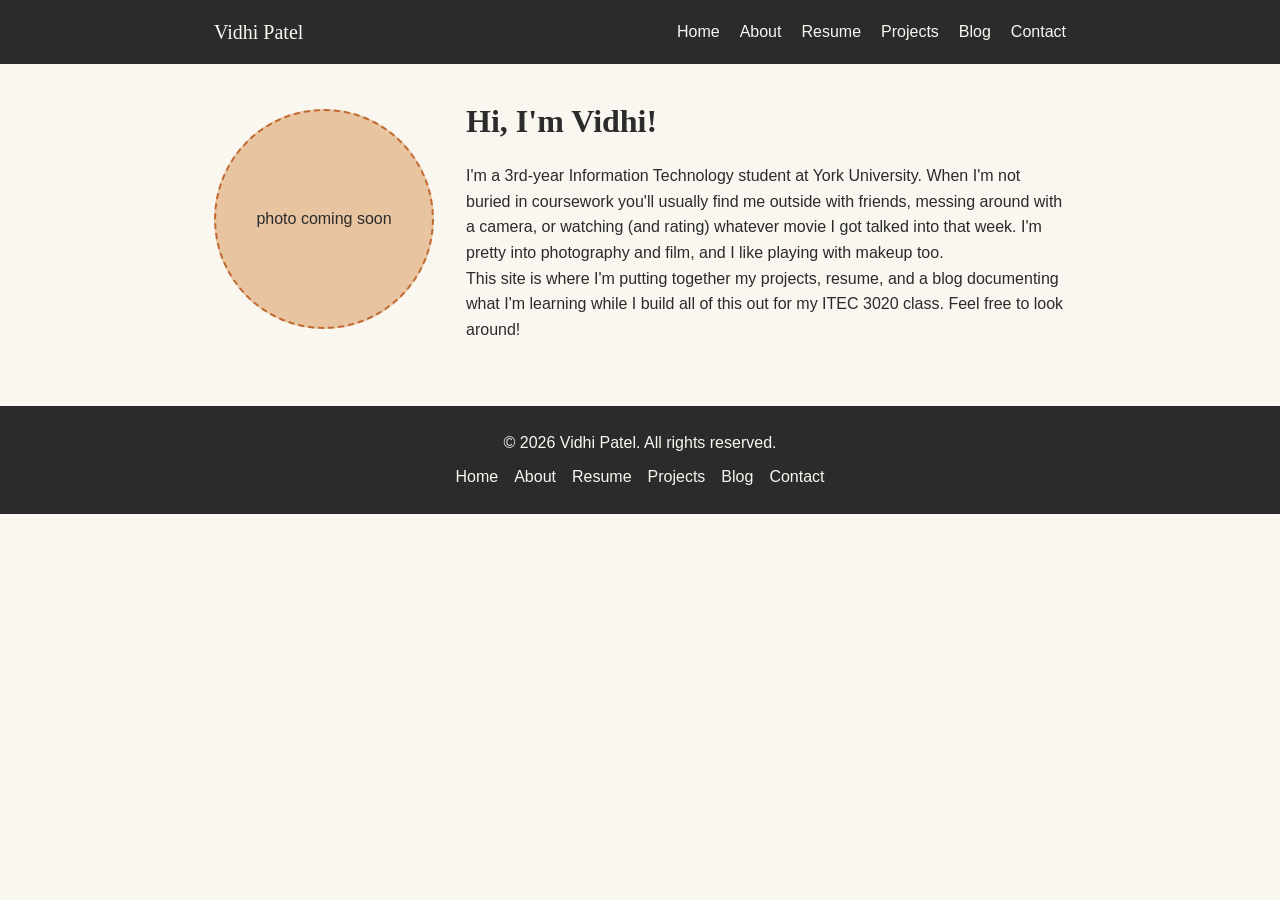
==== index.html @ 2980a51b "set up project strucutre and home page" ====
<!DOCTYPE html>
<html lang="en">
<head>
  <meta charset="UTF-8">
  <meta name="viewport" content="width=device-width, initial-scale=1.0">
  <title>Vidhi Patel - Home</title>
  <link rel="stylesheet" href="css/style.css">
</head>
<body>

  <header>
    <nav>
      <div class="logo">Vidhi Patel</div>
      <ul class="nav-links">
        <li><a href="index.html">Home</a></li>
        <li><a href="about.html">About</a></li>
        <li><a href="resume.html">Resume</a></li>
        <li><a href="projects.html">Projects</a></li>
        <li><a href="blog.html">Blog</a></li>
        <li><a href="contact.html">Contact</a></li>
      </ul>
    </nav>
  </header>

  <main>
    <section class="hero">
      <!-- TODO: swap this for an actual photo of me once I have one picked out -->
      <div class="photo-placeholder">
        <p>photo coming soon</p>
      </div>

      <div class="intro-text">
        <h1>Hi, I'm Vidhi!</h1>
        <p>
          I'm a 3rd-year Information Technology student at York University. When I'm not
          buried in coursework you'll usually find me outside with friends, messing around
          with a camera, or watching (and rating) whatever movie I got talked into that week.
          I'm pretty into photography and film, and I like playing with makeup too.
        </p>
        <p>
          This site is where I'm putting together my projects, resume, and a blog documenting
          what I'm learning while I build all of this out for my ITEC 3020 class. Feel free to
          look around!
        </p>
      </div>
    </section>
  </main>

  <footer>
    <p>&copy; 2026 Vidhi Patel. All rights reserved.</p>
    <ul class="footer-links">
      <li><a href="index.html">Home</a></li>
      <li><a href="about.html">About</a></li>
      <li><a href="resume.html">Resume</a></li>
      <li><a href="projects.html">Projects</a></li>
      <li><a href="blog.html">Blog</a></li>
      <li><a href="contact.html">Contact</a></li>
    </ul>
  </footer>

</body>
</html>
---- css/style.css ----
/* main stylesheet - shared across every page
   keeping colors/fonts as custom properties so I only have to change them in one spot */

:root {
  --color-bg: #faf6f0;
  --color-text: #2b2b2b;
  --color-accent: #c1682f;
  --color-accent-light: #e8c4a0;
  --color-nav-bg: #2b2b2b;
  --color-nav-text: #faf6f0;

  --font-heading: Georgia, "Times New Roman", serif;
  --font-body: Arial, Helvetica, sans-serif;

  --max-width: 900px;
}

/* quick reset, don't want default browser margins messing up spacing */
* {
  box-sizing: border-box;
  margin: 0;
  padding: 0;
}

body {
  font-family: var(--font-body);
  background-color: var(--color-bg);
  color: var(--color-text);
  line-height: 1.6;
}

h1, h2, h3 {
  font-family: var(--font-heading);
  margin-bottom: 0.5em;
}

a {
  color: var(--color-accent);
}

/* nav bar */
header {
  background-color: var(--color-nav-bg);
}

nav {
  max-width: var(--max-width);
  margin: 0 auto;
  display: flex;
  justify-content: space-between;
  align-items: center;
  padding: 1rem 1.5rem;
}

.logo {
  color: var(--color-nav-text);
  font-family: var(--font-heading);
  font-size: 1.25rem;
}

.nav-links {
  list-style: none;
  display: flex;
  gap: 1.25rem;
}

.nav-links a {
  color: var(--color-nav-text);
  text-decoration: none;
}

.nav-links a:hover {
  color: var(--color-accent-light);
}

/* everything below the nav */
main {
  max-width: var(--max-width);
  margin: 0 auto;
  padding: 2rem 1.5rem;
}

/* home page hero */
.hero {
  display: flex;
  gap: 2rem;
  align-items: center;
  flex-wrap: wrap;
}

.photo-placeholder {
  width: 220px;
  height: 220px;
  background-color: var(--color-accent-light);
  border: 2px dashed var(--color-accent);
  border-radius: 50%;
  display: flex;
  align-items: center;
  justify-content: center;
  text-align: center;
  flex-shrink: 0;
}

.intro-text {
  flex: 1;
  min-width: 250px;
}

.intro-text h1 {
  font-size: 2rem;
}

/* about page lists */
main section {
  margin-bottom: 2rem;
}

main ul, main ol {
  margin-left: 1.5rem;
  margin-top: 0.5rem;
}

/* resume page */
.resume-section iframe {
  border: 1px solid var(--color-accent-light);
  margin: 1rem 0;
}

.btn-download {
  display: inline-block;
  background-color: var(--color-accent);
  color: var(--color-nav-text);
  text-decoration: none;
  padding: 0.6rem 1.2rem;
  border-radius: 4px;
}

.btn-download:hover {
  background-color: var(--color-accent-light);
  color: var(--color-text);
}

/* footer */
footer {
  background-color: var(--color-nav-bg);
  color: var(--color-nav-text);
  text-align: center;
  padding: 1.5rem;
}

.footer-links {
  list-style: none;
  display: flex;
  justify-content: center;
  gap: 1rem;
  margin-top: 0.5rem;
}

.footer-links a {
  color: var(--color-nav-text);
  text-decoration: none;
}

.footer-links a:hover {
  color: var(--color-accent-light);
}
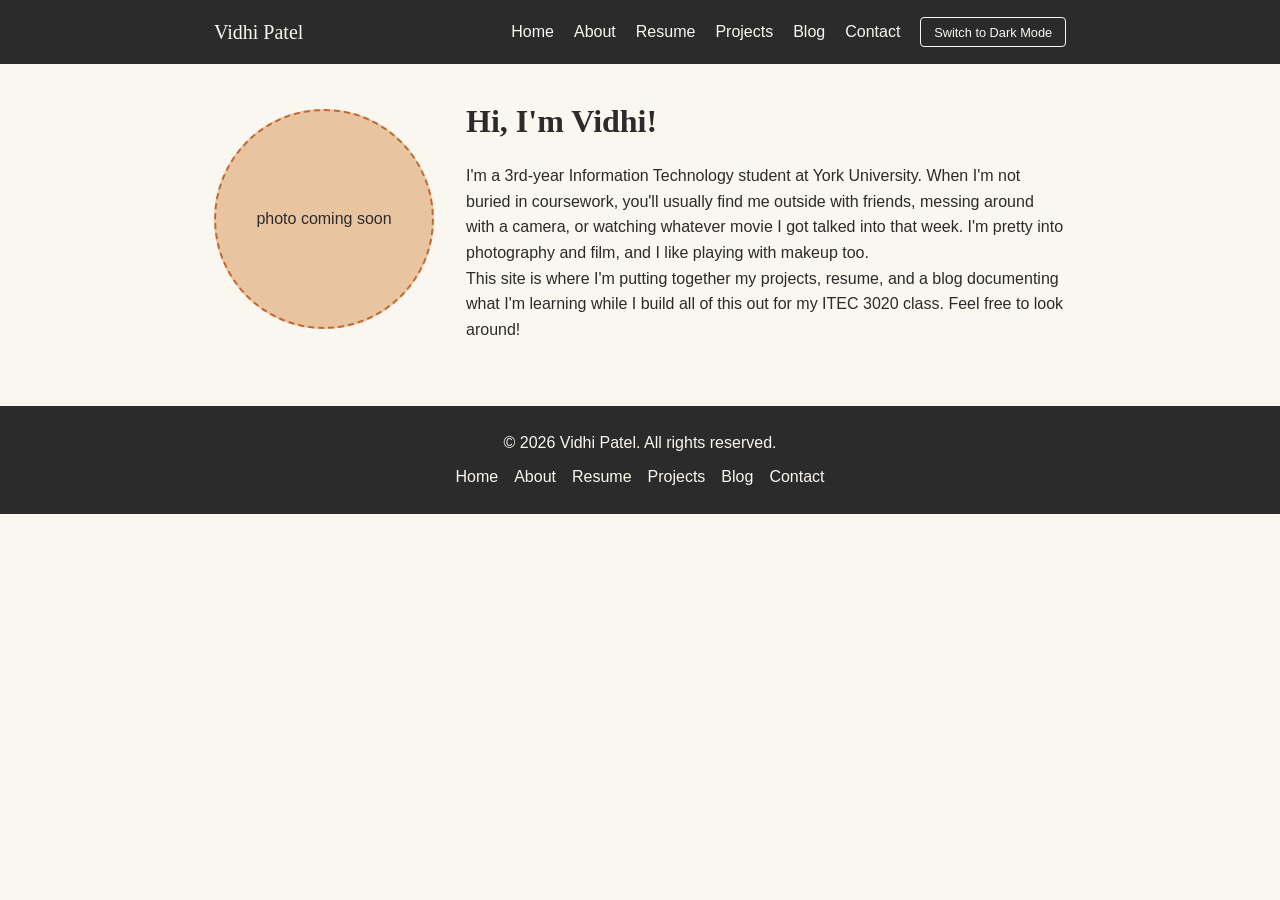
==== commit 044c582d: "added dark mode toggle and updated a few projects to better represent my work" ====
--- a/index.html
+++ b/index.html
@@ -11,14 +11,17 @@
   <header>
     <nav>
       <div class="logo">Vidhi Patel</div>
-      <ul class="nav-links">
-        <li><a href="index.html">Home</a></li>
-        <li><a href="about.html">About</a></li>
-        <li><a href="resume.html">Resume</a></li>
-        <li><a href="projects.html">Projects</a></li>
-        <li><a href="blog.html">Blog</a></li>
-        <li><a href="contact.html">Contact</a></li>
-      </ul>
+      <div class="nav-right">
+        <ul class="nav-links">
+          <li><a href="index.html">Home</a></li>
+          <li><a href="about.html">About</a></li>
+          <li><a href="resume.html">Resume</a></li>
+          <li><a href="projects.html">Projects</a></li>
+          <li><a href="blog.html">Blog</a></li>
+          <li><a href="contact.html">Contact</a></li>
+        </ul>
+        <button id="theme-toggle">Switch to Dark Mode</button>
+      </div>
     </nav>
   </header>
 
@@ -33,8 +36,8 @@
         <h1>Hi, I'm Vidhi!</h1>
         <p>
           I'm a 3rd-year Information Technology student at York University. When I'm not
-          buried in coursework you'll usually find me outside with friends, messing around
-          with a camera, or watching (and rating) whatever movie I got talked into that week.
+          buried in coursework, you'll usually find me outside with friends, messing around
+          with a camera, or watching whatever movie I got talked into that week.
           I'm pretty into photography and film, and I like playing with makeup too.
         </p>
         <p>
@@ -58,5 +61,7 @@
     </ul>
   </footer>
 
+  <script src="js/theme.js"></script>
+
 </body>
 </html>
--- a/css/style.css
+++ b/css/style.css
@@ -8,11 +8,23 @@
   --color-accent-light: #e8c4a0;
   --color-nav-bg: #2b2b2b;
   --color-nav-text: #faf6f0;
+  --color-card-bg: #ffffff;
 
   --font-heading: Georgia, "Times New Roman", serif;
   --font-body: Arial, Helvetica, sans-serif;
 
   --max-width: 900px;
+}
+
+/* dark theme overrides - toggled by js/theme.js setting data-theme on <body> */
+[data-theme="dark"] {
+  --color-bg: #1a1a1a;
+  --color-text: #f0f0f0;
+  --color-accent: #e8935a;
+  --color-accent-light: #4a3626;
+  --color-nav-bg: #000000;
+  --color-nav-text: #f0f0f0;
+  --color-card-bg: #2a2a2a;
 }
 
 /* quick reset, don't want default browser margins messing up spacing */
@@ -27,6 +39,7 @@
   background-color: var(--color-bg);
   color: var(--color-text);
   line-height: 1.6;
+  transition: background-color 0.2s ease, color 0.2s ease; /* smooths out the theme switch */
 }
 
 h1, h2, h3 {
@@ -58,6 +71,12 @@
   font-size: 1.25rem;
 }
 
+.nav-right {
+  display: flex;
+  align-items: center;
+  gap: 1.25rem;
+}
+
 .nav-links {
   list-style: none;
   display: flex;
@@ -71,6 +90,23 @@
 
 .nav-links a:hover {
   color: var(--color-accent-light);
+}
+
+/* theme toggle button, lives in the nav */
+#theme-toggle {
+  background-color: transparent;
+  border: 1px solid var(--color-nav-text);
+  color: var(--color-nav-text);
+  padding: 0.4rem 0.8rem;
+  border-radius: 4px;
+  font-size: 0.8rem;
+  cursor: pointer;
+}
+
+#theme-toggle:hover {
+  background-color: var(--color-accent-light);
+  color: var(--color-text);
+  border-color: var(--color-accent-light);
 }
 
 /* everything below the nav */
@@ -140,6 +176,94 @@
   color: var(--color-text);
 }
 
+/* projects page */
+.project-card {
+  background-color: var(--color-card-bg);
+  border: 1px solid var(--color-accent-light);
+  border-radius: 6px;
+  padding: 1rem;
+  display: flex;
+  flex-direction: column;
+}
+
+.project-img-placeholder {
+  width: 100%;
+  height: 140px;
+  background-color: var(--color-accent-light);
+  border: 2px dashed var(--color-accent);
+  border-radius: 4px;
+  display: flex;
+  align-items: center;
+  justify-content: center;
+  text-align: center;
+  margin-bottom: 0.75rem;
+}
+
+.project-tag {
+  color: var(--color-accent);
+  font-size: 0.85rem;
+  font-weight: bold;
+  margin-bottom: 0.5rem;
+}
+
+.project-card p:not(.project-tag) {
+  margin-bottom: 0.75rem;
+  flex-grow: 1;
+}
+
+.project-link {
+  align-self: flex-start;
+  background-color: var(--color-accent);
+  color: var(--color-nav-text);
+  text-decoration: none;
+  padding: 0.5rem 1rem;
+  border-radius: 4px;
+}
+
+.project-link:hover {
+  background-color: var(--color-accent-light);
+  color: var(--color-text);
+}
+
+/* contact page */
+.form-group {
+  margin-bottom: 1rem;
+}
+
+.form-group label {
+  display: block;
+  margin-bottom: 0.3rem;
+  font-weight: bold;
+}
+
+.form-group input,
+.form-group select,
+.form-group textarea {
+  width: 100%;
+  padding: 0.5rem;
+  border: 1px solid var(--color-accent-light);
+  border-radius: 4px;
+  font-family: var(--font-body);
+  font-size: 1rem;
+}
+
+.contact-form button {
+  border: none;
+  cursor: pointer;
+  font-size: 1rem;
+}
+
+.social-list {
+  list-style: none;
+  display: flex;
+  gap: 1.5rem;
+  margin-top: 0.5rem;
+}
+
+.social-list a {
+  text-decoration: none;
+}
+
 /* footer */
 footer {
   background-color: var(--color-nav-bg);
@@ -164,3 +288,44 @@
 .footer-links a:hover {
   color: var(--color-accent-light);
 }
+
+/* mobile styles */
+@media (max-width: 600px) {
+  nav {
+    flex-direction: column;
+    align-items: flex-start;
+    gap: 0.75rem;
+  }
+
+  .nav-right {
+    flex-direction: column;
+    align-items: flex-start;
+    gap: 0.75rem;
+  }
+
+  .nav-links {
+    flex-wrap: wrap;
+    gap: 0.75rem 1rem;
+  }
+
+  .hero {
+    flex-direction: column;
+    text-align: center;
+  }
+
+  .photo-placeholder {
+    width: 160px;
+    height: 160px;
+    margin: 0 auto;
+  }
+
+  .footer-links {
+    flex-direction: column;
+    gap: 0.5rem;
+  }
+
+  .social-list {
+    flex-direction: column;
+    gap: 0.75rem;
+  }
+}
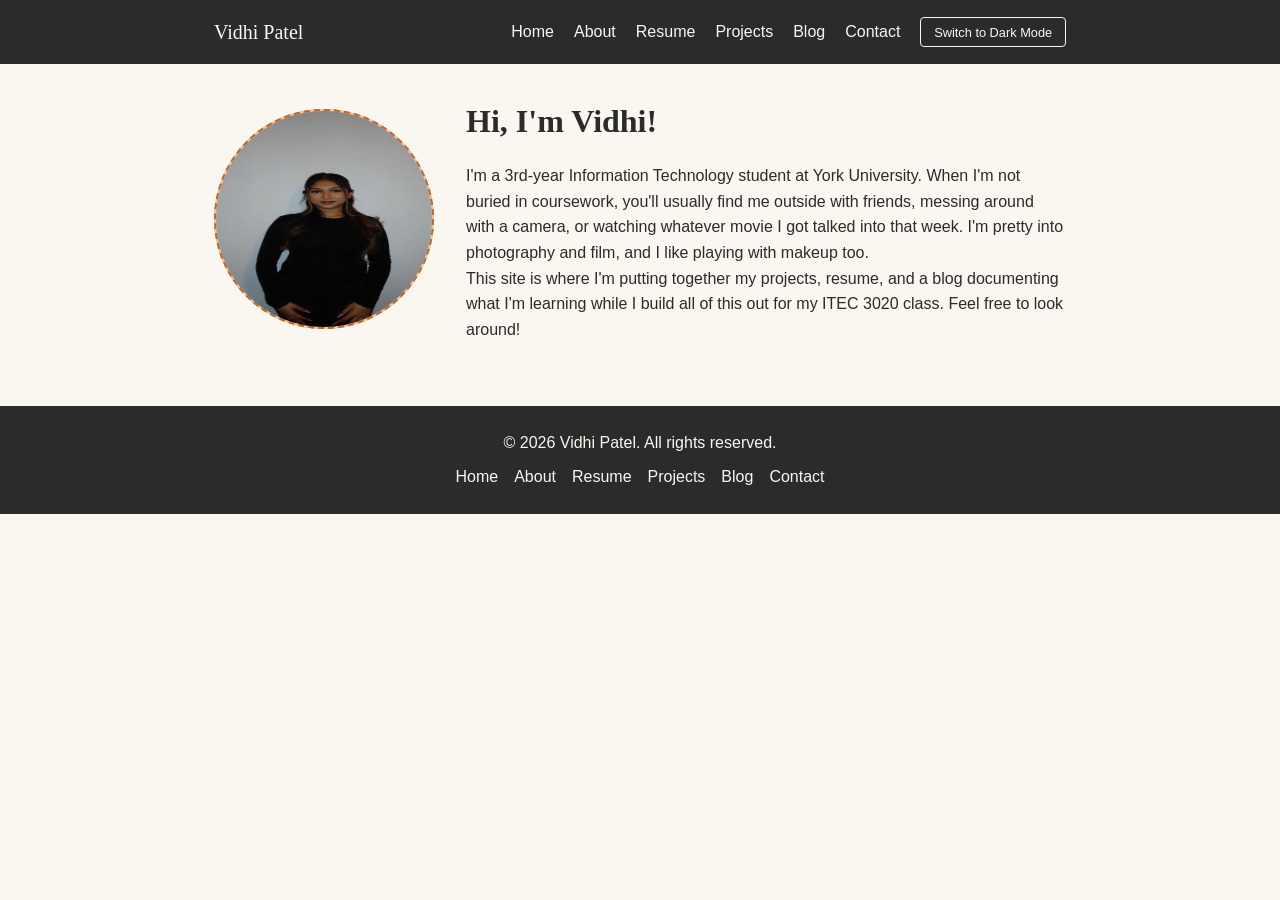
==== commit 3c52cca7: "added photo of myself" ====
--- a/index.html
+++ b/index.html
@@ -4,32 +4,19 @@
   <meta charset="UTF-8">
   <meta name="viewport" content="width=device-width, initial-scale=1.0">
   <title>Vidhi Patel - Home</title>
+  <meta name="description" content="Vidhi Patel's personal portfolio - projects, resume, and a dev blog built for ITEC 3020.">
+  <link rel="icon" type="image/svg+xml" href="images/favicon.svg">
   <link rel="stylesheet" href="css/style.css">
 </head>
 <body>
 
-  <header>
-    <nav>
-      <div class="logo">Vidhi Patel</div>
-      <div class="nav-right">
-        <ul class="nav-links">
-          <li><a href="index.html">Home</a></li>
-          <li><a href="about.html">About</a></li>
-          <li><a href="resume.html">Resume</a></li>
-          <li><a href="projects.html">Projects</a></li>
-          <li><a href="blog.html">Blog</a></li>
-          <li><a href="contact.html">Contact</a></li>
-        </ul>
-        <button id="theme-toggle">Switch to Dark Mode</button>
-      </div>
-    </nav>
-  </header>
+  <div id="header-placeholder"></div>
 
   <main>
     <section class="hero">
       <!-- TODO: swap this for an actual photo of me once I have one picked out -->
       <div class="photo-placeholder">
-        <p>photo coming soon</p>
+        <img src="images/vidhi.jpg" alt="Photo of Vidhi Patel" class="photo-placeholder">
       </div>
 
       <div class="intro-text">
@@ -49,19 +36,10 @@
     </section>
   </main>
 
-  <footer>
-    <p>&copy; 2026 Vidhi Patel. All rights reserved.</p>
-    <ul class="footer-links">
-      <li><a href="index.html">Home</a></li>
-      <li><a href="about.html">About</a></li>
-      <li><a href="resume.html">Resume</a></li>
-      <li><a href="projects.html">Projects</a></li>
-      <li><a href="blog.html">Blog</a></li>
-      <li><a href="contact.html">Contact</a></li>
-    </ul>
-  </footer>
+  <div id="footer-placeholder"></div>
 
   <script src="js/theme.js"></script>
+  <script src="js/components.js"></script>
 
 </body>
 </html>
--- a/css/style.css
+++ b/css/style.css
@@ -189,14 +189,16 @@
 .project-img-placeholder {
   width: 100%;
   height: 140px;
-  background-color: var(--color-accent-light);
-  border: 2px dashed var(--color-accent);
-  border-radius: 4px;
-  display: flex;
-  align-items: center;
-  justify-content: center;
-  text-align: center;
+  border-radius: 4px;
   margin-bottom: 0.75rem;
+  overflow: hidden;
+}
+
+.project-img-placeholder img {
+  width: 100%;
+  height: 100%;
+  object-fit: cover;
+  border-radius: 4px;
 }
 
 .project-tag {
@@ -221,6 +223,83 @@
 }
 
 .project-link:hover {
+  background-color: var(--color-accent-light);
+  color: var(--color-text);
+}
+
+/* search box used on the projects and blog pages */
+.filter-input {
+  width: 100%;
+  max-width: 350px;
+  margin-top: 1rem;
+  padding: 0.5rem 0.75rem;
+  border: 1px solid var(--color-accent-light);
+  border-radius: 4px;
+  font-family: var(--font-body);
+  font-size: 1rem;
+  background-color: var(--color-card-bg);
+  color: var(--color-text);
+}
+
+.no-results {
+  margin-top: 1rem;
+  font-style: italic;
+  color: var(--color-accent);
+}
+
+/* blog page - post cards, reusing the same card look as the projects page */
+.post-card {
+  background-color: var(--color-card-bg);
+  border: 1px solid var(--color-accent-light);
+  border-radius: 6px;
+  padding: 1.25rem 1.5rem;
+  margin-bottom: 1.25rem;
+}
+
+.post-card h2 {
+  font-size: 1.4rem;
+}
+
+/* little "Latest Post" tag next to the newest post's title */
+.latest-badge {
+  background-color: var(--color-accent);
+  color: white;
+  font-family: var(--font-body);
+  font-size: 0.65rem;
+  font-weight: bold;
+  text-transform: uppercase;
+  letter-spacing: 0.05em;
+  padding: 0.2rem 0.5rem;
+  border-radius: 3px;
+  vertical-align: middle;
+}
+
+.post-meta {
+  color: var(--color-accent);
+  font-size: 0.85rem;
+  font-weight: bold;
+  margin-bottom: 0.5rem;
+}
+
+.post-summary {
+  margin-bottom: 0.75rem;
+}
+
+.post-content {
+  margin-bottom: 0.75rem;
+}
+
+.read-more-btn {
+  background-color: var(--color-accent);
+  color: var(--color-nav-text);
+  border: none;
+  cursor: pointer;
+  padding: 0.5rem 1rem;
+  border-radius: 4px;
+  font-size: 0.9rem;
+}
+
+.read-more-btn:hover {
   background-color: var(--color-accent-light);
   color: var(--color-text);
 }
@@ -253,6 +332,23 @@
   font-size: 1rem;
 }
 
+/* validation feedback - red error text under a field, green box when it all passes */
+.error-msg {
+  display: block;
+  color: #c0392b;
+  font-size: 0.85rem;
+  margin-top: 0.3rem;
+}
+
+.success-msg {
+  background-color: #e6f4ea;
+  color: #1e7e34;
+  border: 1px solid #1e7e34;
+  border-radius: 4px;
+  padding: 1rem;
+  font-weight: bold;
+}
+
 .social-list {
   list-style: none;
   display: flex;
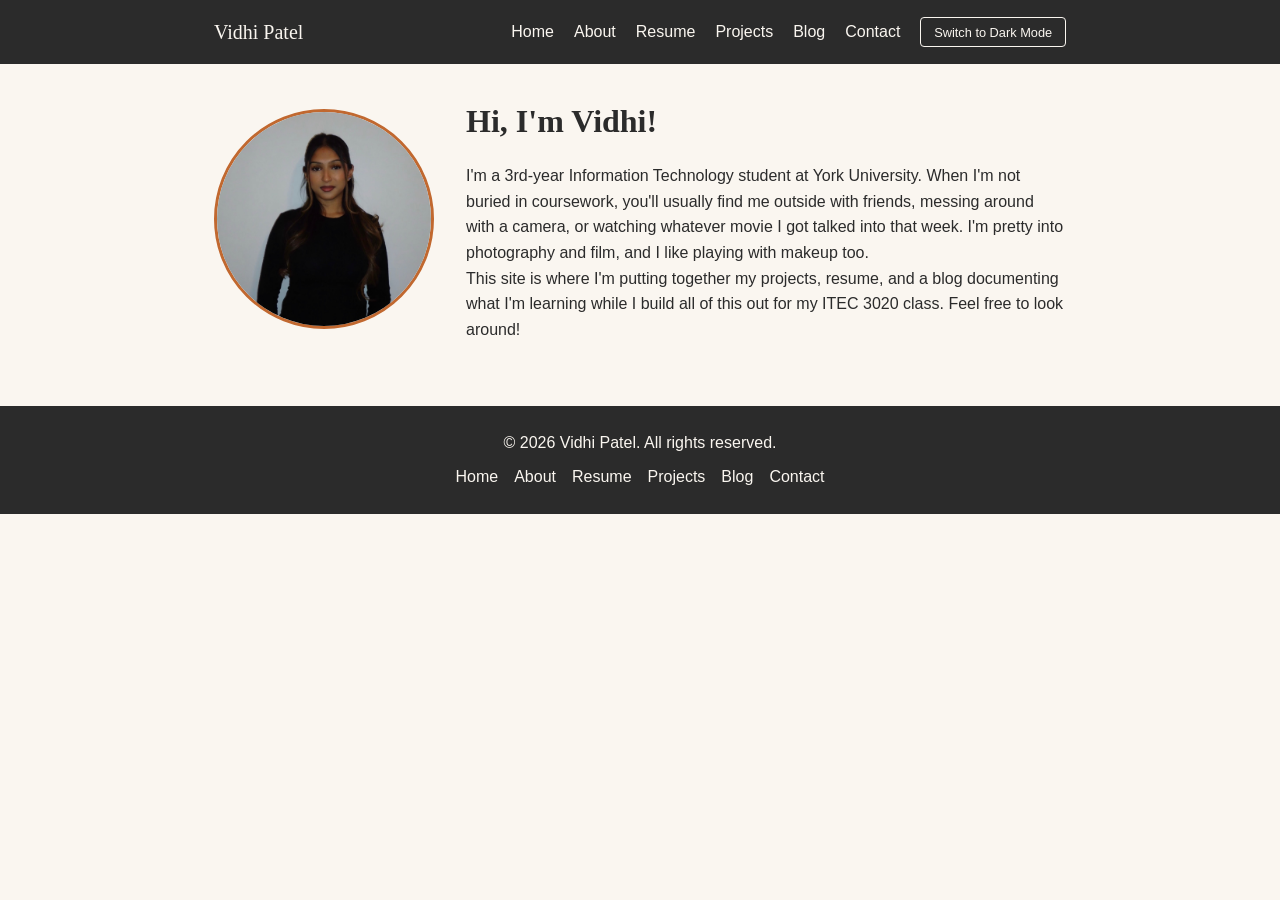
==== commit 2aefa3e5: "fixed bugs to fit the picture" ====
--- a/index.html
+++ b/index.html
@@ -16,7 +16,7 @@
     <section class="hero">
       <!-- TODO: swap this for an actual photo of me once I have one picked out -->
       <div class="photo-placeholder">
-        <img src="images/vidhi.jpg" alt="Photo of Vidhi Patel" class="photo-placeholder">
+        <img src="images/vidhi.jpg" alt="Photo of Vidhi Patel" class="profile-photo">
       </div>
 
       <div class="intro-text">
--- a/css/style.css
+++ b/css/style.css
@@ -127,14 +127,20 @@
 .photo-placeholder {
   width: 220px;
   height: 220px;
-  background-color: var(--color-accent-light);
-  border: 2px dashed var(--color-accent);
+  border: 3px solid var(--color-accent);
   border-radius: 50%;
+  overflow: hidden; /* clip the photo to the circle */
   display: flex;
   align-items: center;
   justify-content: center;
-  text-align: center;
   flex-shrink: 0;
+}
+
+/* fill the circle without squishing - cover crops instead of stretching */
+.profile-photo {
+  width: 100%;
+  height: 100%;
+  object-fit: cover;
 }
 
 .intro-text {
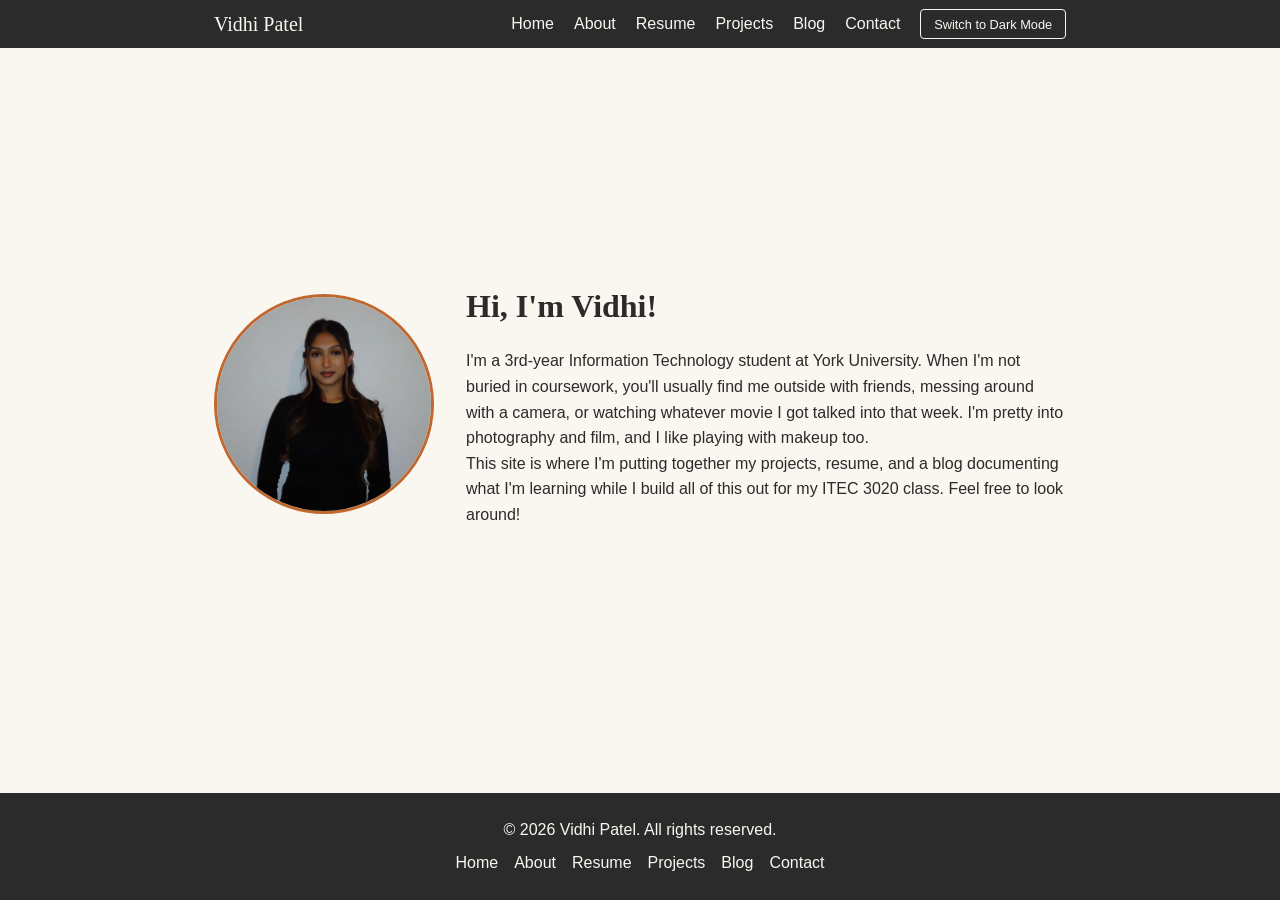
==== commit 4071a202: "center info on home page" ====
--- a/index.html
+++ b/index.html
@@ -12,7 +12,7 @@
 
   <div id="header-placeholder"></div>
 
-  <main>
+  <main class="home">
     <section class="hero">
       <!-- TODO: swap this for an actual photo of me once I have one picked out -->
       <div class="photo-placeholder">
--- a/css/style.css
+++ b/css/style.css
@@ -40,6 +40,10 @@
   color: var(--color-text);
   line-height: 1.6;
   transition: background-color 0.2s ease, color 0.2s ease; /* smooths out the theme switch */
+  /* full-height flex column so the footer gets pushed to the bottom even on short pages */
+  min-height: 100vh;
+  display: flex;
+  flex-direction: column;
 }
 
 h1, h2, h3 {
@@ -51,7 +55,13 @@
   color: var(--color-accent);
 }
 
-/* nav bar */
+/* nav bar - sticky so it stays at the top while you scroll */
+#header-placeholder {
+  position: sticky;
+  top: 0;
+  z-index: 100;
+}
+
 header {
   background-color: var(--color-nav-bg);
 }
@@ -62,13 +72,14 @@
   display: flex;
   justify-content: space-between;
   align-items: center;
-  padding: 1rem 1.5rem;
+  padding: 0.5rem 1.5rem; /* slimmed down so the bar isn't so tall */
 }
 
 .logo {
   color: var(--color-nav-text);
   font-family: var(--font-heading);
   font-size: 1.25rem;
+  text-decoration: none; /* it's a link now, drop the underline */
 }
 
 .nav-right {
@@ -114,6 +125,15 @@
   max-width: var(--max-width);
   margin: 0 auto;
   padding: 2rem 1.5rem;
+  width: 100%;
+  flex: 1 0 auto; /* grow to fill leftover space so the footer stays at the bottom */
+}
+
+/* home page - vertically center the hero in the leftover space between header and footer */
+.home {
+  display: flex;
+  flex-direction: column;
+  justify-content: center;
 }
 
 /* home page hero */
